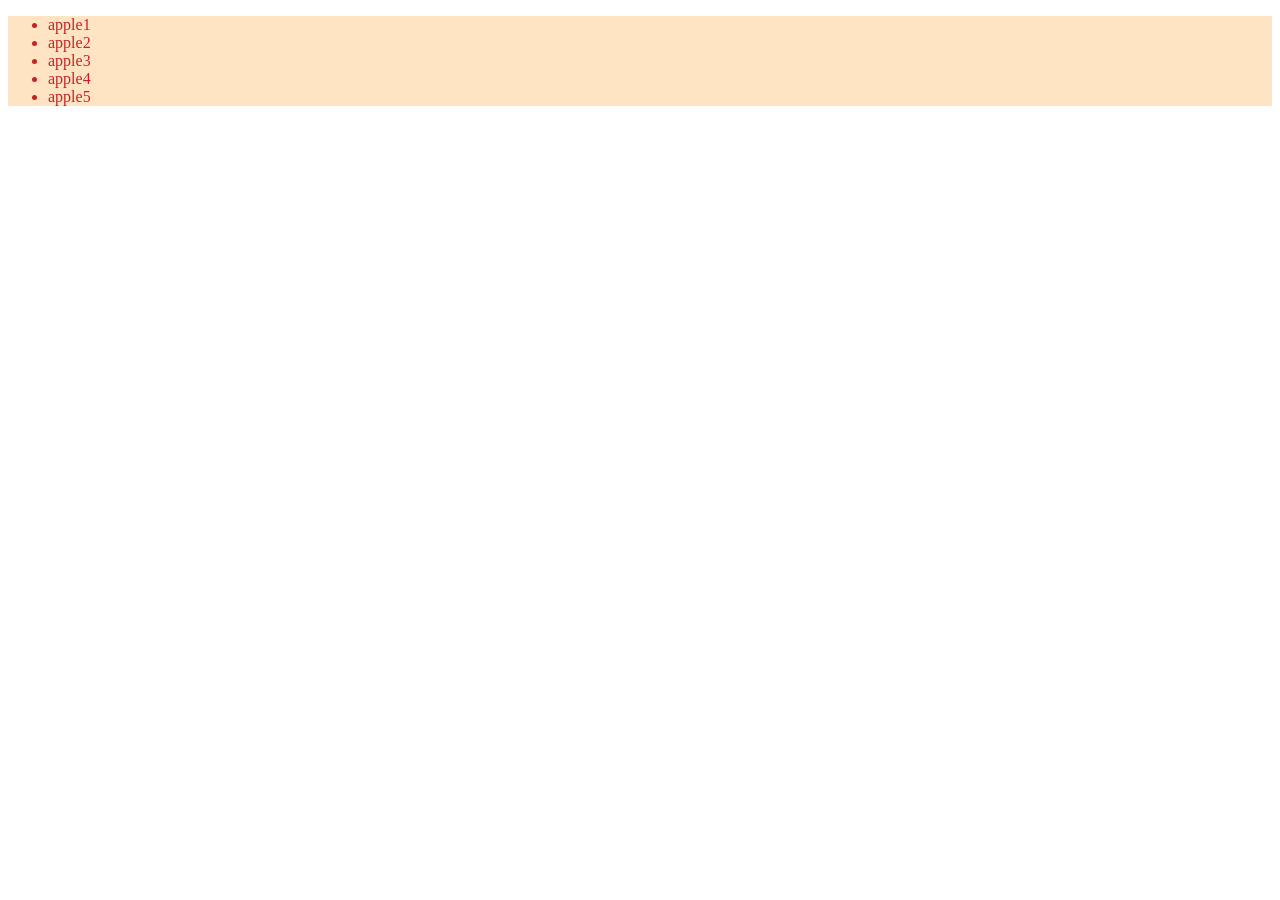
==== event-bubbling/index.html @ 2796c15d "add event bubble code" ====
<!DOCTYPE html>
<html lang="en">
<head>
    <meta charset="UTF-8">
    <meta name="viewport" content="width=device-width, initial-scale=1.0">
    <title>event bubble</title>
    <link rel="stylesheet" href="style.css">
</head>
<body>
    <div class="main">
    <ul>
    <li>apple1</li>
    <li>apple2</li>
    <li>apple3</li>
    <li>apple4</li>
    <li>apple5</li>
    </ul>
    </div>
    <script src="index.js"></script>
</body>
</html>
---- event-bubbling/style.css ----
.main{
height: 100%;
width: 100%;
background-color: bisque;
}
ul{
color: rgb(197, 35, 35);
}
.lt{
text-decoration: line-through;
}
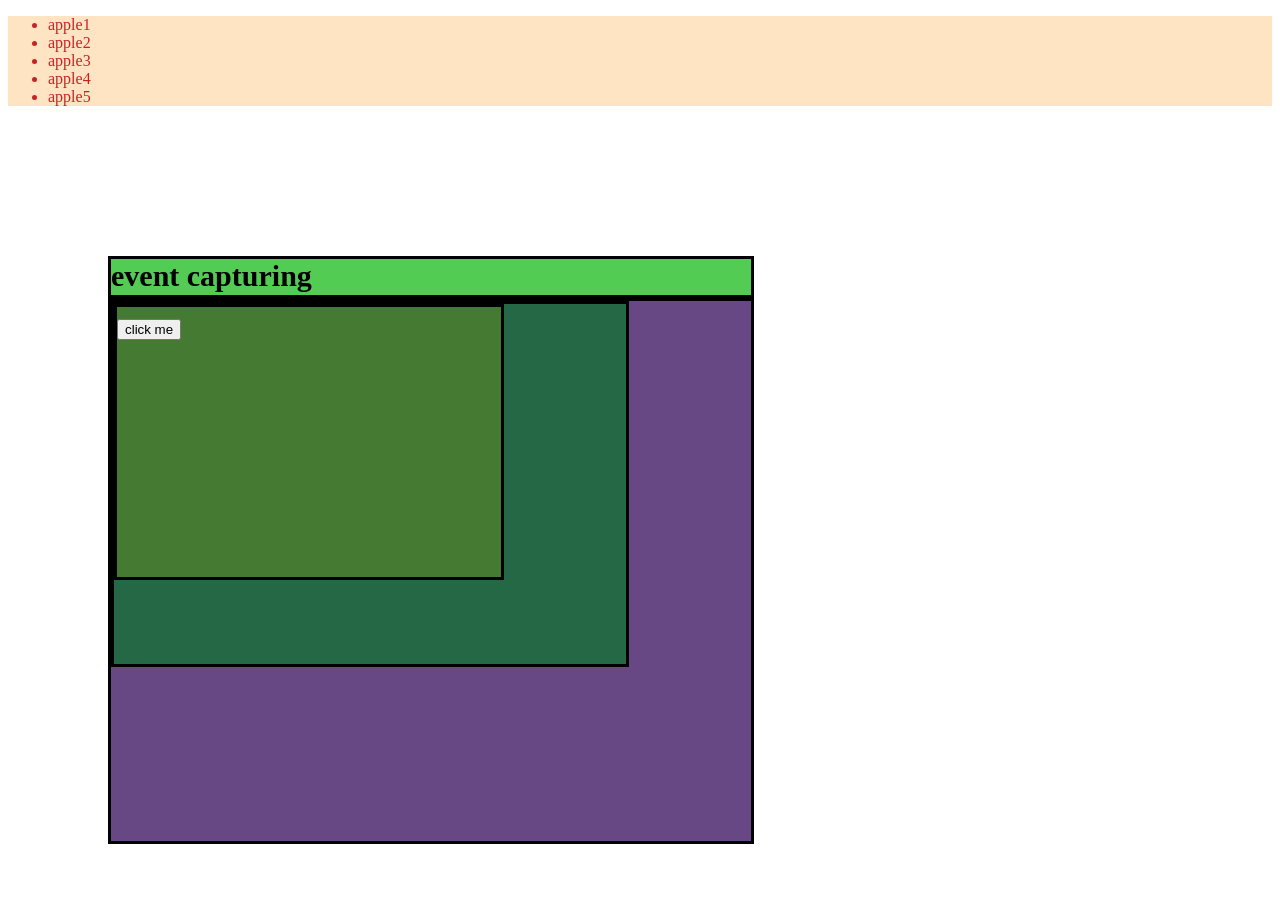
==== commit 33822e5f: "evt capture" ====
--- a/event-bubbling/index.html
+++ b/event-bubbling/index.html
@@ -1,21 +1,31 @@
-<!DOCTYPE html>
+<!doctype html>
 <html lang="en">
-<head>
-    <meta charset="UTF-8">
-    <meta name="viewport" content="width=device-width, initial-scale=1.0">
+  <head>
+    <meta charset="UTF-8" />
+    <meta name="viewport" content="width=device-width, initial-scale=1.0" />
     <title>event bubble</title>
-    <link rel="stylesheet" href="style.css">
-</head>
-<body>
+    <link rel="stylesheet" href="style.css" />
+  </head>
+  <body>
     <div class="main">
-    <ul>
-    <li>apple1</li>
-    <li>apple2</li>
-    <li>apple3</li>
-    <li>apple4</li>
-    <li>apple5</li>
-    </ul>
+      <ul>
+        <li>apple1</li>
+        <li>apple2</li>
+        <li>apple3</li>
+        <li>apple4</li>
+        <li>apple5</li>
+      </ul>
     </div>
+ <h3>event capturing</h3>
+  
+      <div class="a">
+       
+        <div class="b">
+          <div class="c"><button>click me</button></div>
+        </div>
+      </div>
+  
+
     <script src="index.js"></script>
-</body>
-</html>+  </body>
+</html>
--- a/event-bubbling/style.css
+++ b/event-bubbling/style.css
@@ -1,11 +1,45 @@
-.main{
-height: 100%;
-width: 100%;
-background-color: bisque;
+.main {
+  height: 100%;
+  width: 100%;
+  background-color: bisque;
 }
-ul{
-color: rgb(197, 35, 35);
+ul {
+  color: rgb(197, 35, 35);
 }
-.lt{
-text-decoration: line-through;
-}+.lt {
+  text-decoration: line-through;
+}
+
+h3,
+.a {
+font-weight: 700;
+font-size: 30px;
+  margin-top: 150px;
+  margin-left: 100px;
+  margin-bottom: 0px;
+  height: 36px;
+  width: 50vw;
+  border: solid black 3px;
+  background-color: rgb(83, 204, 83);
+}
+.a {
+  height: 60vh;
+  width: 50vw;
+  background-color: rgb(103, 72, 132);
+  border: 3px black solid;
+  margin-top: 0px;
+}
+.b {
+  height: 40vh;
+  width: 40vw;
+  background-color: rgb(37, 104, 70);
+  border: 3px black solid;
+  margin-top: 0px;
+}
+.c {
+  height: 30vh;
+  width: 30vw;
+  background-color: rgb(69, 122, 50);
+  border: 3px black solid;
+  margin-top: 0px;
+}
